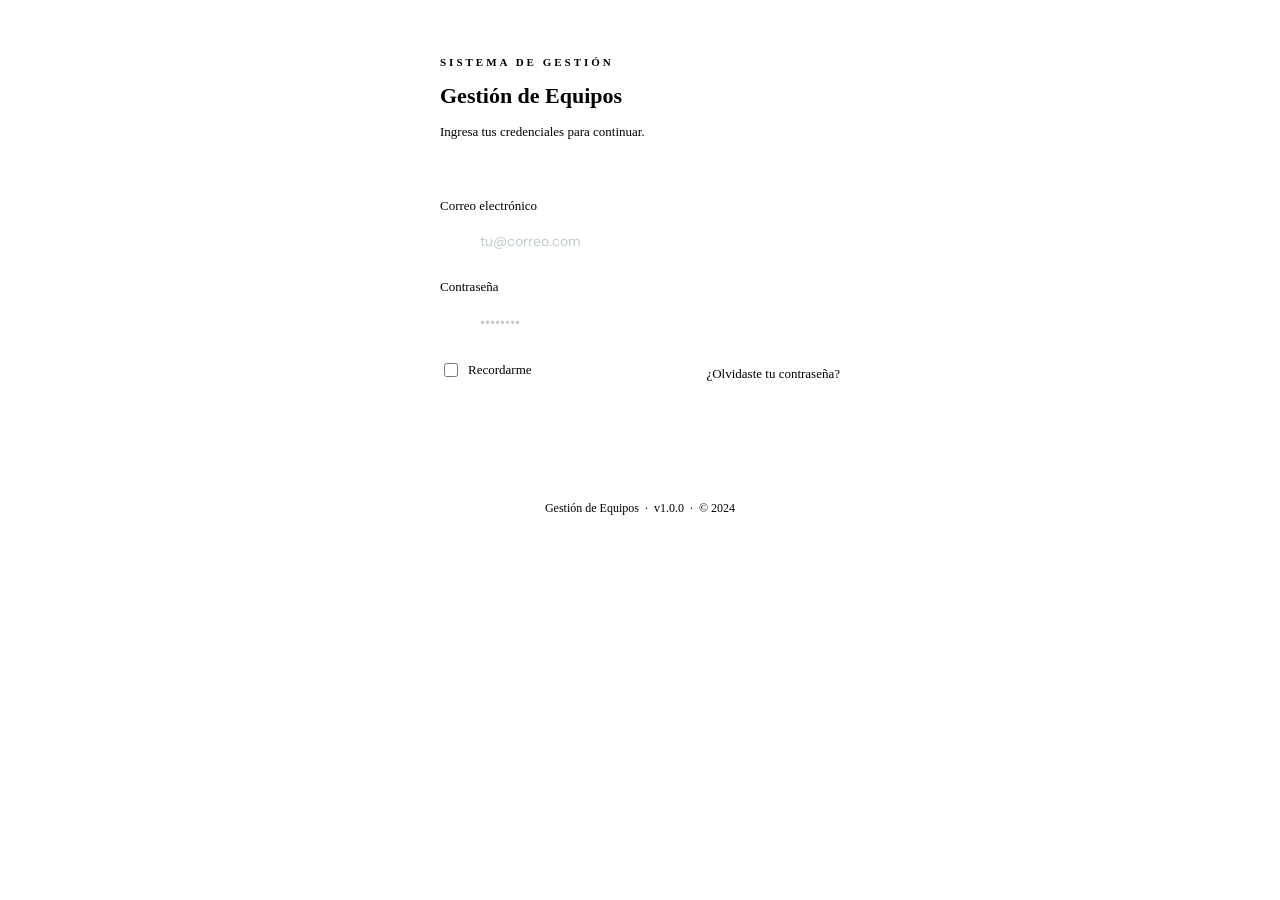
==== login.html @ b1326f7d "Add files via upload" ====
<!DOCTYPE html>
<html lang="es">
<head>
<meta charset="UTF-8">
<meta name="viewport" content="width=device-width, initial-scale=1.0">
<title>Gestión de Equipos — Iniciar Sesión</title>
<link href="https://fonts.googleapis.com/css2?family=DM+Sans:wght@300;400;500;600&display=swap" rel="stylesheet">
<!-- global.css aporta variables de color, fuente y reset basico -->
<link rel="stylesheet" href="css/global.css">
<style>
  /* El login centra su contenido verticalmente y horizontalmente */
  body {
    display: flex;
    align-items: center;
    justify-content: center;
  }

  .card {
    background: var(--blanco);
    border-radius: 12px;
    padding: 48px 44px;
    width: 100%;
    max-width: 400px;
    border: 1px solid var(--borde);
    animation: fadeIn 0.4s ease both;
  }

  @keyframes fadeIn {
    from { opacity: 0; transform: translateY(12px); }
    to   { opacity: 1; transform: translateY(0); }
  }

  .sistema-label {
    font-size: 11px;
    font-weight: 600;
    letter-spacing: 3px;
    text-transform: uppercase;
    color: var(--secundario);
    margin-bottom: 10px;
    display: block;
  }

  h1 {
    font-size: 22px;
    font-weight: 600;
    color: var(--principal);
    margin-bottom: 6px;
  }

  .subtitulo {
    font-size: 13px;
    color: var(--texto-suave);
    margin-bottom: 28px;
    line-height: 1.5;
  }

  .divisor {
    height: 1px;
    background: var(--borde);
    margin-bottom: 28px;
  }

  .campo { margin-bottom: 18px; }

  label {
    display: block;
    font-size: 13px;
    font-weight: 500;
    color: var(--texto);
    margin-bottom: 7px;
  }

  .input-wrap { position: relative; }

  input[type="email"],
  input[type="password"],
  input[type="text"] {
    width: 100%;
    padding: 11px 14px 11px 40px;
    border: 1.5px solid var(--borde);
    border-radius: 8px;
    font-family: 'DM Sans', sans-serif;
    font-size: 14px;
    color: var(--texto);
    background: var(--blanco);
    transition: border-color 0.2s;
    outline: none;
  }

  input::placeholder { color: #C0CBCA; }
  input:focus { border-color: var(--secundario); }

  .input-icon {
    position: absolute;
    left: 13px;
    top: 50%;
    transform: translateY(-50%);
    width: 16px;
    height: 16px;
    stroke: var(--claro);
    fill: none;
    stroke-width: 2;
    stroke-linecap: round;
    stroke-linejoin: round;
    pointer-events: none;
    transition: stroke 0.2s;
  }

  .input-wrap:focus-within .input-icon { stroke: var(--secundario); }

  .toggle-pass {
    position: absolute;
    right: 12px;
    top: 50%;
    transform: translateY(-50%);
    background: none;
    border: none;
    cursor: pointer;
    padding: 2px;
    display: flex;
  }

  .toggle-pass svg {
    width: 16px;
    height: 16px;
    stroke: var(--claro);
    fill: none;
    stroke-width: 2;
    stroke-linecap: round;
    stroke-linejoin: round;
    transition: stroke 0.2s;
  }

  .toggle-pass:hover svg { stroke: var(--secundario); }

  .opciones {
    display: flex;
    align-items: center;
    justify-content: space-between;
    margin-bottom: 24px;
  }

  .recordar {
    display: flex;
    align-items: center;
    gap: 7px;
    font-size: 13px;
    color: var(--texto-suave);
    cursor: pointer;
    user-select: none;
  }

  .recordar input[type="checkbox"] {
    width: 14px;
    height: 14px;
    padding: 0;
    accent-color: var(--principal);
    cursor: pointer;
  }

  .olvidaste {
    font-size: 13px;
    color: var(--secundario);
    text-decoration: none;
    font-weight: 500;
  }

  .olvidaste:hover { text-decoration: underline; }

  .btn-login {
    width: 100%;
    padding: 12px;
    background: var(--principal);
    color: white;
    border: none;
    border-radius: 8px;
    font-family: 'DM Sans', sans-serif;
    font-size: 14px;
    font-weight: 600;
    cursor: pointer;
    transition: background 0.2s, transform 0.1s;
  }

  .btn-login:hover { background: var(--secundario); }
  .btn-login:active { transform: scale(0.99); }
  .btn-login:disabled { opacity: 0.7; cursor: not-allowed; }

  .error-msg {
    display: none;
    background: #FFF5F5;
    border: 1px solid #FED7D7;
    border-radius: 7px;
    padding: 9px 13px;
    font-size: 13px;
    color: var(--error);
    margin-bottom: 18px;
    align-items: center;
    gap: 7px;
  }

  .error-msg.visible { display: flex; }

  .footer-card {
    margin-top: 28px;
    padding-top: 20px;
    border-top: 1px solid var(--borde);
    text-align: center;
    font-size: 12px;
    color: var(--claro);
  }
</style>
</head>
<body>
<div class="card">

  <span class="sistema-label">Sistema de Gestión</span>
  <h1>Gestión de Equipos</h1>
  <p class="subtitulo">Ingresa tus credenciales para continuar.</p>

  <div class="divisor"></div>

  <div class="error-msg" id="error-msg">
    <svg width="15" height="15" viewBox="0 0 24 24" fill="none" stroke="currentColor" stroke-width="2" stroke-linecap="round" stroke-linejoin="round">
      <circle cx="12" cy="12" r="10"/><line x1="12" y1="8" x2="12" y2="12"/><line x1="12" y1="16" x2="12.01" y2="16"/>
    </svg>
    <span id="error-text">Correo o contraseña incorrectos.</span>
  </div>

  <form id="login-form" novalidate>

    <div class="campo">
      <label for="email">Correo electrónico</label>
      <div class="input-wrap">
        <svg class="input-icon" viewBox="0 0 24 24">
          <path d="M4 4h16c1.1 0 2 .9 2 2v12c0 1.1-.9 2-2 2H4c-1.1 0-2-.9-2-2V6c0-1.1.9-2 2-2z"/>
          <polyline points="22,6 12,13 2,6"/>
        </svg>
        <input type="email" id="email" placeholder="tu@correo.com" autocomplete="email" required/>
      </div>
    </div>

    <div class="campo">
      <label for="password">Contraseña</label>
      <div class="input-wrap">
        <svg class="input-icon" viewBox="0 0 24 24">
          <rect x="3" y="11" width="18" height="11" rx="2" ry="2"/>
          <path d="M7 11V7a5 5 0 0 1 10 0v4"/>
        </svg>
        <input type="password" id="password" placeholder="••••••••" autocomplete="current-password" required/>
        <button type="button" class="toggle-pass" id="toggle-pass">
          <svg id="eye-icon" viewBox="0 0 24 24">
            <path d="M1 12s4-8 11-8 11 8 11 8-4 8-11 8-11-8-11-8z"/>
            <circle cx="12" cy="12" r="3"/>
          </svg>
        </button>
      </div>
    </div>

    <div class="opciones">
      <label class="recordar">
        <input type="checkbox" id="recordar">
        Recordarme
      </label>
      <a href="#" class="olvidaste">¿Olvidaste tu contraseña?</a>
    </div>

    <button type="submit" class="btn-login" id="btn-login">
      Iniciar sesión
    </button>

  </form>

  <div class="footer-card">
    Gestión de Equipos &nbsp;·&nbsp; v1.0.0 &nbsp;·&nbsp; © 2024
  </div>

</div>

<script>
  const togglePass = document.getElementById('toggle-pass');
  const passwordInput = document.getElementById('password');
  const eyeIcon = document.getElementById('eye-icon');

  togglePass.addEventListener('click', () => {
    const isPassword = passwordInput.type === 'password';
    passwordInput.type = isPassword ? 'text' : 'password';
    eyeIcon.innerHTML = isPassword
      ? `<path d="M17.94 17.94A10.07 10.07 0 0 1 12 20c-7 0-11-8-11-8a18.45 18.45 0 0 1 5.06-5.94M9.9 4.24A9.12 9.12 0 0 1 12 4c7 0 11 8 11 8a18.5 18.5 0 0 1-2.16 3.19m-6.72-1.07a3 3 0 1 1-4.24-4.24"/><line x1="1" y1="1" x2="23" y2="23"/>`
      : `<path d="M1 12s4-8 11-8 11 8 11 8-4 8-11 8-11-8-11-8z"/><circle cx="12" cy="12" r="3"/>`;
  });

  const form = document.getElementById('login-form');
  const btnLogin = document.getElementById('btn-login');
  const errorMsg = document.getElementById('error-msg');
  const errorText = document.getElementById('error-text');

  form.addEventListener('submit', (e) => {
    e.preventDefault();
    const email = document.getElementById('email').value;
    const password = document.getElementById('password').value;

    errorMsg.classList.remove('visible');

    if (!email || !password) {
      errorText.textContent = 'Por favor completa todos los campos.';
      errorMsg.classList.add('visible');
      return;
    }

    btnLogin.textContent = 'Verificando...';
    btnLogin.disabled = true;

    setTimeout(() => {
      btnLogin.textContent = 'Iniciar sesión';
      btnLogin.disabled = false;
      errorText.textContent = 'Correo o contraseña incorrectos.';
      errorMsg.classList.add('visible');
    }, 1500);
  });
</script>
</body>
</html>
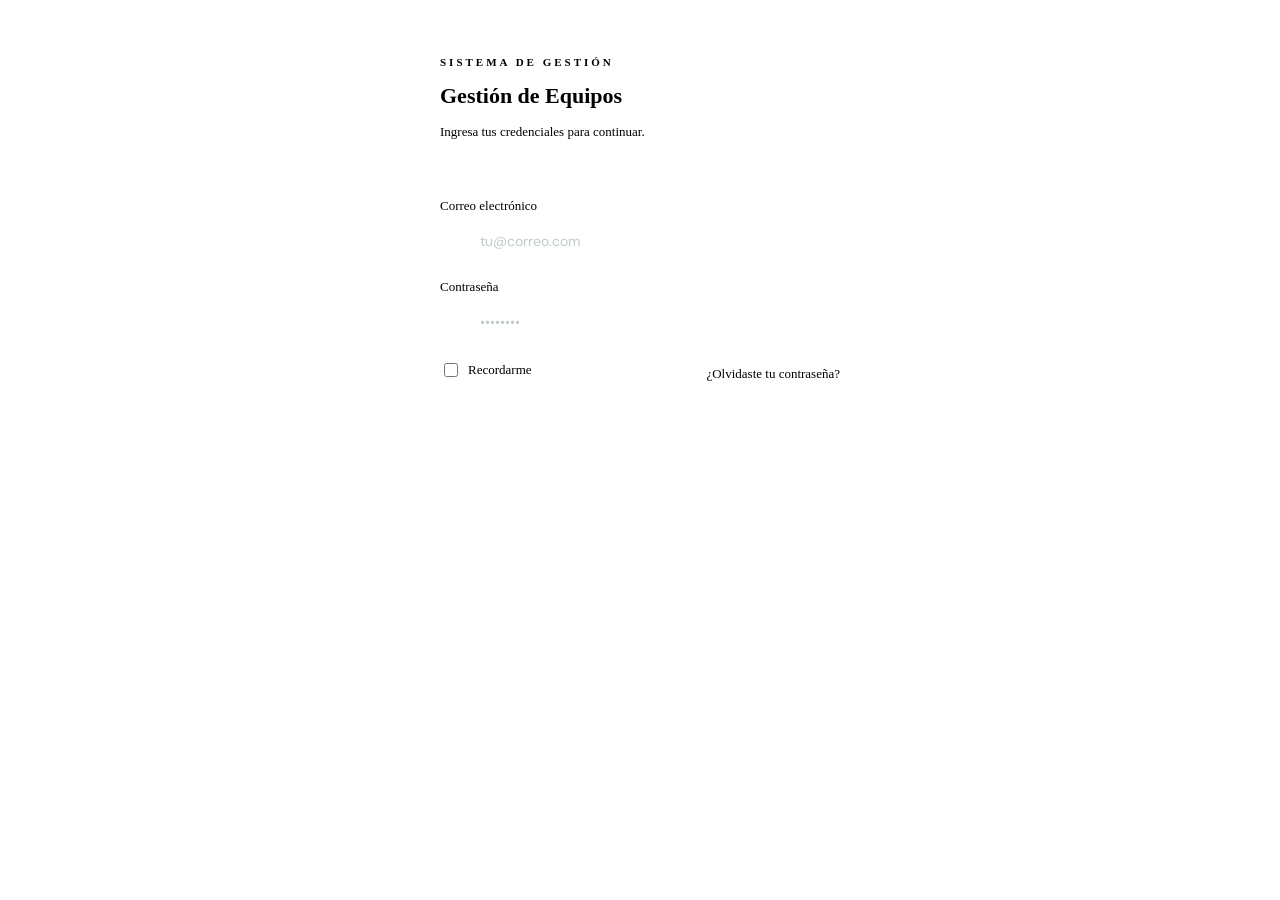
==== commit 11e48c79: "login.html" ====
--- a/login.html
+++ b/login.html
@@ -271,7 +271,7 @@
   </form>
 
   <div class="footer-card">
-    Gestión de Equipos &nbsp;·&nbsp; v1.0.0 &nbsp;·&nbsp; © 2024
+
   </div>
 
 </div>
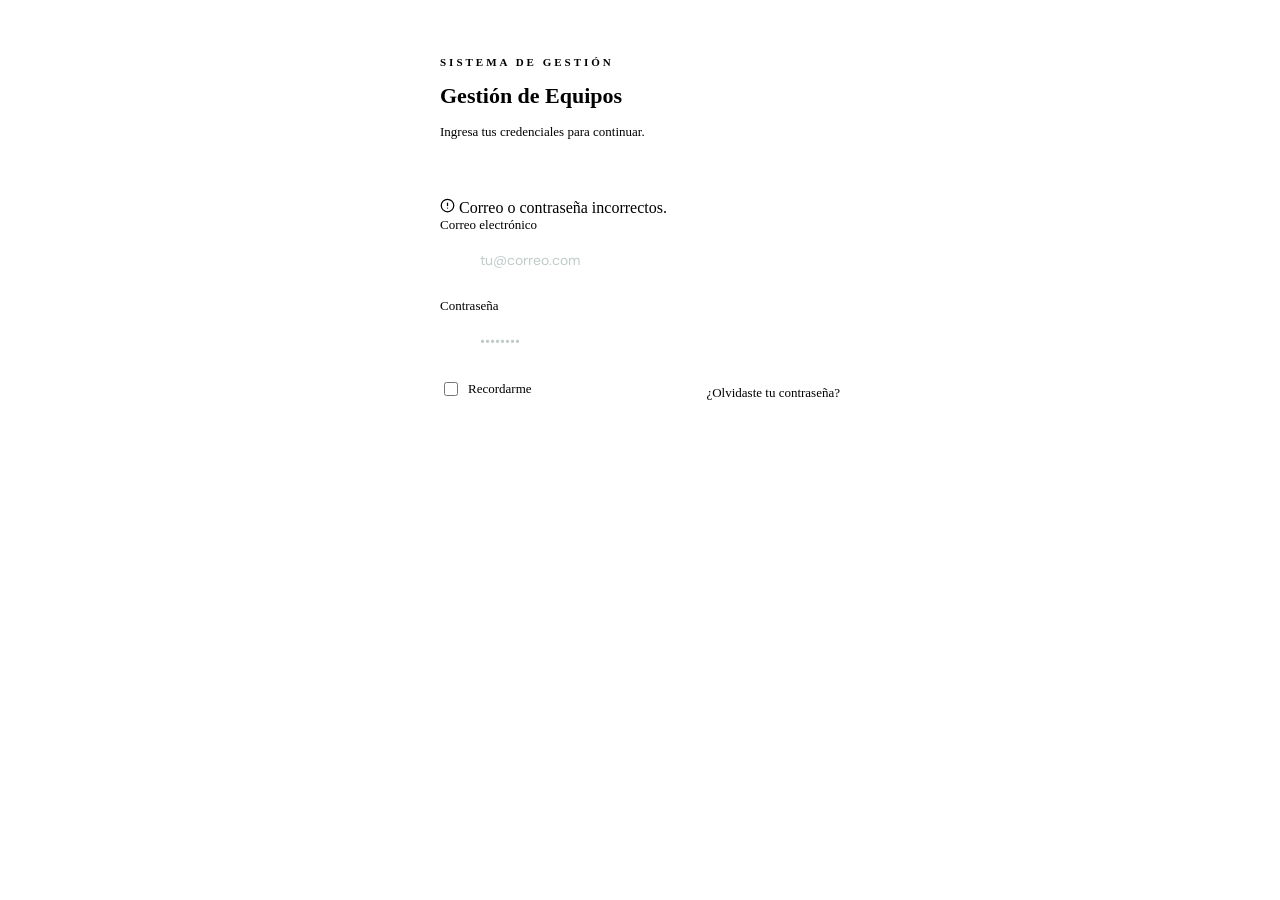
==== commit 067a4830: "login.html" ====
--- a/login.html
+++ b/login.html
@@ -1,7 +1,20 @@
 <!DOCTYPE html>
+<!--
+  ╔══════════════════════════════════════════════════════╗
+  ║         PANTALLA DE LOGIN — GESTIÓN DE EQUIPOS       ║
+  ║                                                      ║
+  ║  Esta es la primera pantalla que ve el usuario.      ║
+  ║  Su único trabajo es pedir email y contraseña        ║
+  ║  y verificar que sean correctos.                     ║
+  ╚══════════════════════════════════════════════════════╝
+-->
 <html lang="es">
 <head>
 <meta charset="UTF-8">
+  <!--
+  viewport: le dice al navegador que ajuste el tamaño
+  de la página al ancho del dispositivo.
+-->
 <meta name="viewport" content="width=device-width, initial-scale=1.0">
 <title>Gestión de Equipos — Iniciar Sesión</title>
 <link href="https://fonts.googleapis.com/css2?family=DM+Sans:wght@300;400;500;600&display=swap" rel="stylesheet">
@@ -76,7 +89,7 @@
   input[type="password"],
   input[type="text"] {
     width: 100%;
-    padding: 11px 14px 11px 40px;
+    padding: 11px 14px 11px 40px;                /* arriba | derecha | abajo | izquierda */
     border: 1.5px solid var(--borde);
     border-radius: 8px;
     font-family: 'DM Sans', sans-serif;
@@ -88,13 +101,13 @@
   }
 
   input::placeholder { color: #C0CBCA; }
-  input:focus { border-color: var(--secundario); }
+  input:focus { border-color: var(--secundario); } /* borde verde al hacer clic */
 
   .input-icon {
-    position: absolute;
+    position: absolute;                            /*posiciona dentro del input-wrap*/
     left: 13px;
     top: 50%;
-    transform: translateY(-50%);
+    transform: translateY(-50%);                    /* centrado vertical perfecto */
     width: 16px;
     height: 16px;
     stroke: var(--claro);
@@ -102,7 +115,7 @@
     stroke-width: 2;
     stroke-linecap: round;
     stroke-linejoin: round;
-    pointer-events: none;
+    pointer-events: none;                            /* no interfiere con clics    */
     transition: stroke 0.2s;
   }
 
@@ -131,7 +144,7 @@
     transition: stroke 0.2s;
   }
 
-  .toggle-pass:hover svg { stroke: var(--secundario); }
+  .toggle-pass:hover svg { stroke: var(--secundario); } /* verde al pasar el mouse */ 
 
   .opciones {
     display: flex;
@@ -181,9 +194,10 @@
     transition: background 0.2s, transform 0.1s;
   }
 
-  .btn-login:hover { background: var(--secundario); }
+  .btn-login:hover { background: var(--secundario); }    /* Color cambia a verde secundario al pasar el mouse */
   .btn-login:active { transform: scale(0.99); }
-  .btn-login:disabled { opacity: 0.7; cursor: not-allowed; }
+  .btn-login:disabled { opacity: 0.7; cursor: not-allowed; } /* cursor de "no disponible" durante la carga*/
+  }
 
   .error-msg {
     display: none;
@@ -280,12 +294,16 @@
   const togglePass = document.getElementById('toggle-pass');
   const passwordInput = document.getElementById('password');
   const eyeIcon = document.getElementById('eye-icon');
-
+ // Cuando se hace clic en el botón ojo...
   togglePass.addEventListener('click', () => {
+    // ¿El input está en modo contraseña (oculto)?
     const isPassword = passwordInput.type === 'password';
     passwordInput.type = isPassword ? 'text' : 'password';
+     // Cambiamos el ícono del ojo según el estado
     eyeIcon.innerHTML = isPassword
+      //contraseña visible
       ? `<path d="M17.94 17.94A10.07 10.07 0 0 1 12 20c-7 0-11-8-11-8a18.45 18.45 0 0 1 5.06-5.94M9.9 4.24A9.12 9.12 0 0 1 12 4c7 0 11 8 11 8a18.5 18.5 0 0 1-2.16 3.19m-6.72-1.07a3 3 0 1 1-4.24-4.24"/><line x1="1" y1="1" x2="23" y2="23"/>`
+      //contraseña oculta
       : `<path d="M1 12s4-8 11-8 11 8 11 8-4 8-11 8-11-8-11-8z"/><circle cx="12" cy="12" r="3"/>`;
   });
 
@@ -293,8 +311,9 @@
   const btnLogin = document.getElementById('btn-login');
   const errorMsg = document.getElementById('error-msg');
   const errorText = document.getElementById('error-text');
-
+// Cuando el usuario hace clic en "Iniciar sesión"...
   form.addEventListener('submit', (e) => {
+    // e.preventDefault() evita que la página se recargue
     e.preventDefault();
     const email = document.getElementById('email').value;
     const password = document.getElementById('password').value;
@@ -313,6 +332,7 @@
     setTimeout(() => {
       btnLogin.textContent = 'Iniciar sesión';
       btnLogin.disabled = false;
+      // Mostramos error de credenciales incorrectas
       errorText.textContent = 'Correo o contraseña incorrectos.';
       errorMsg.classList.add('visible');
     }, 1500);
